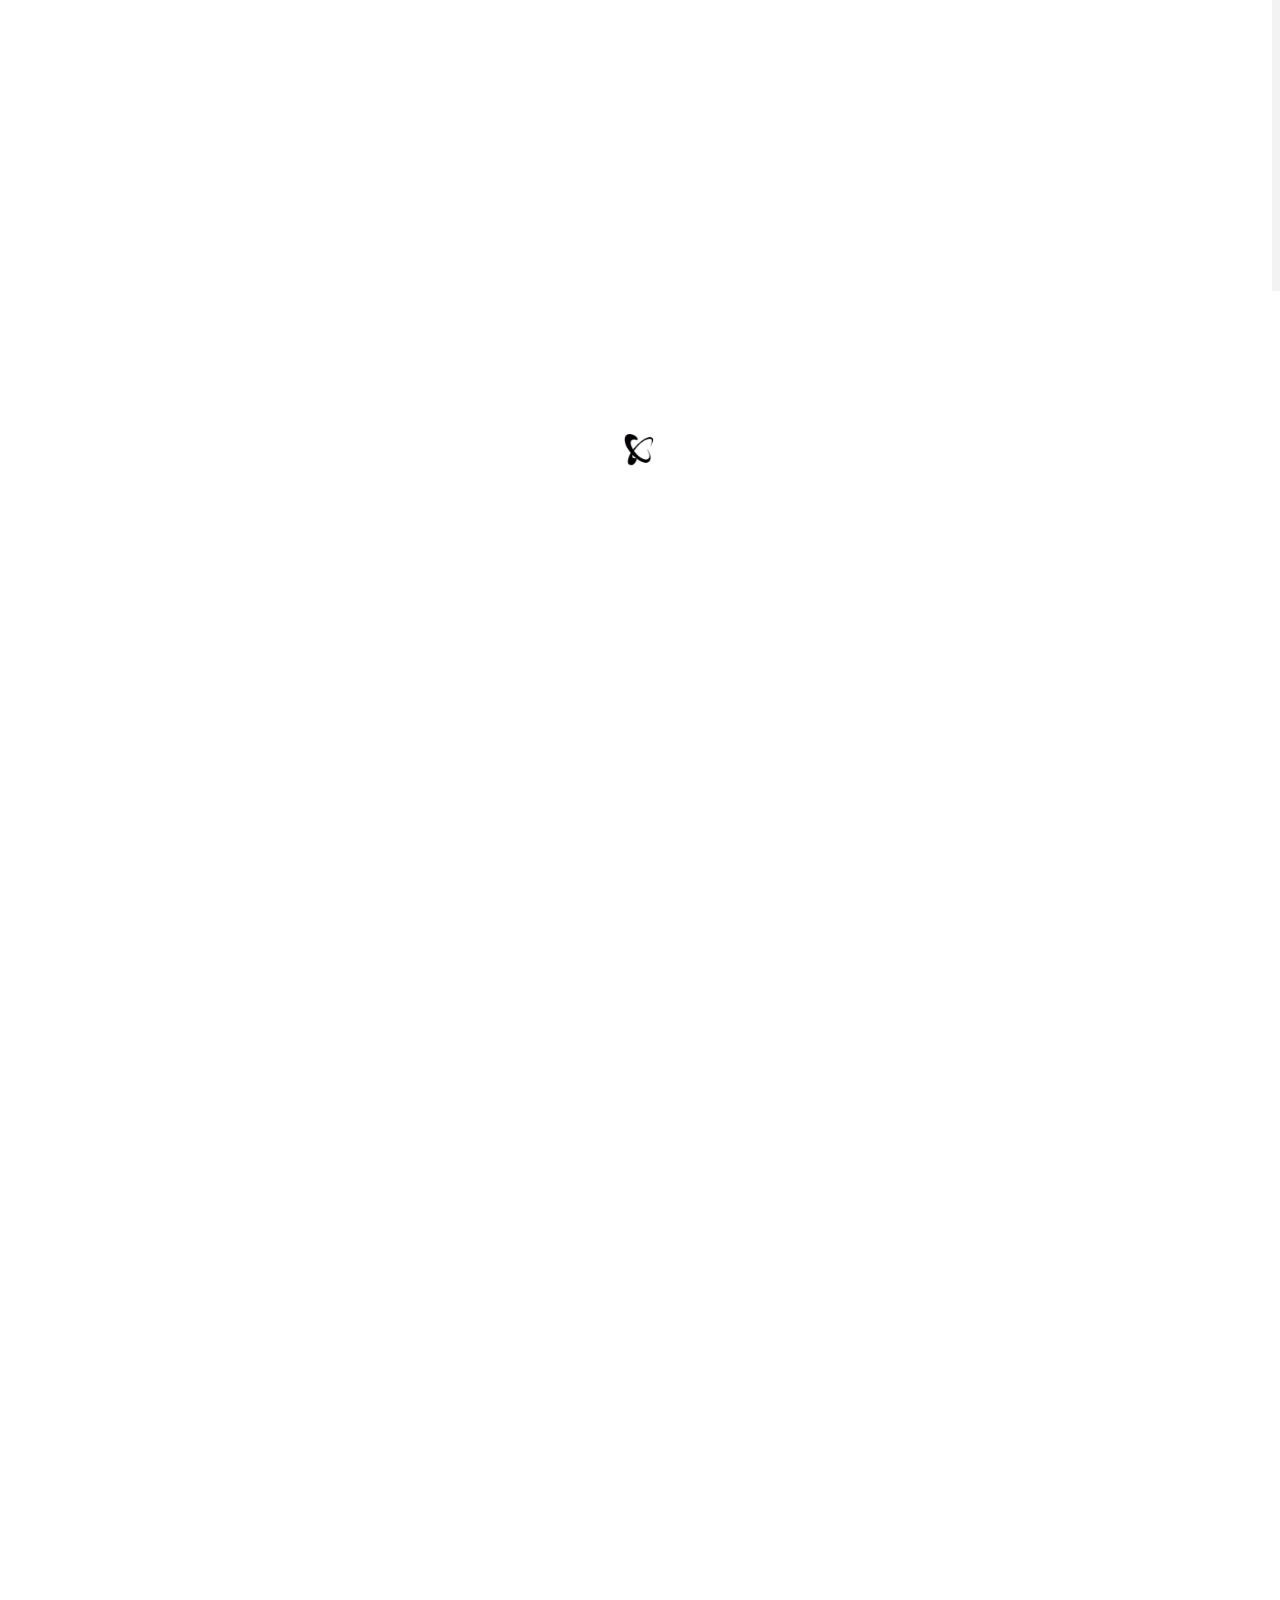
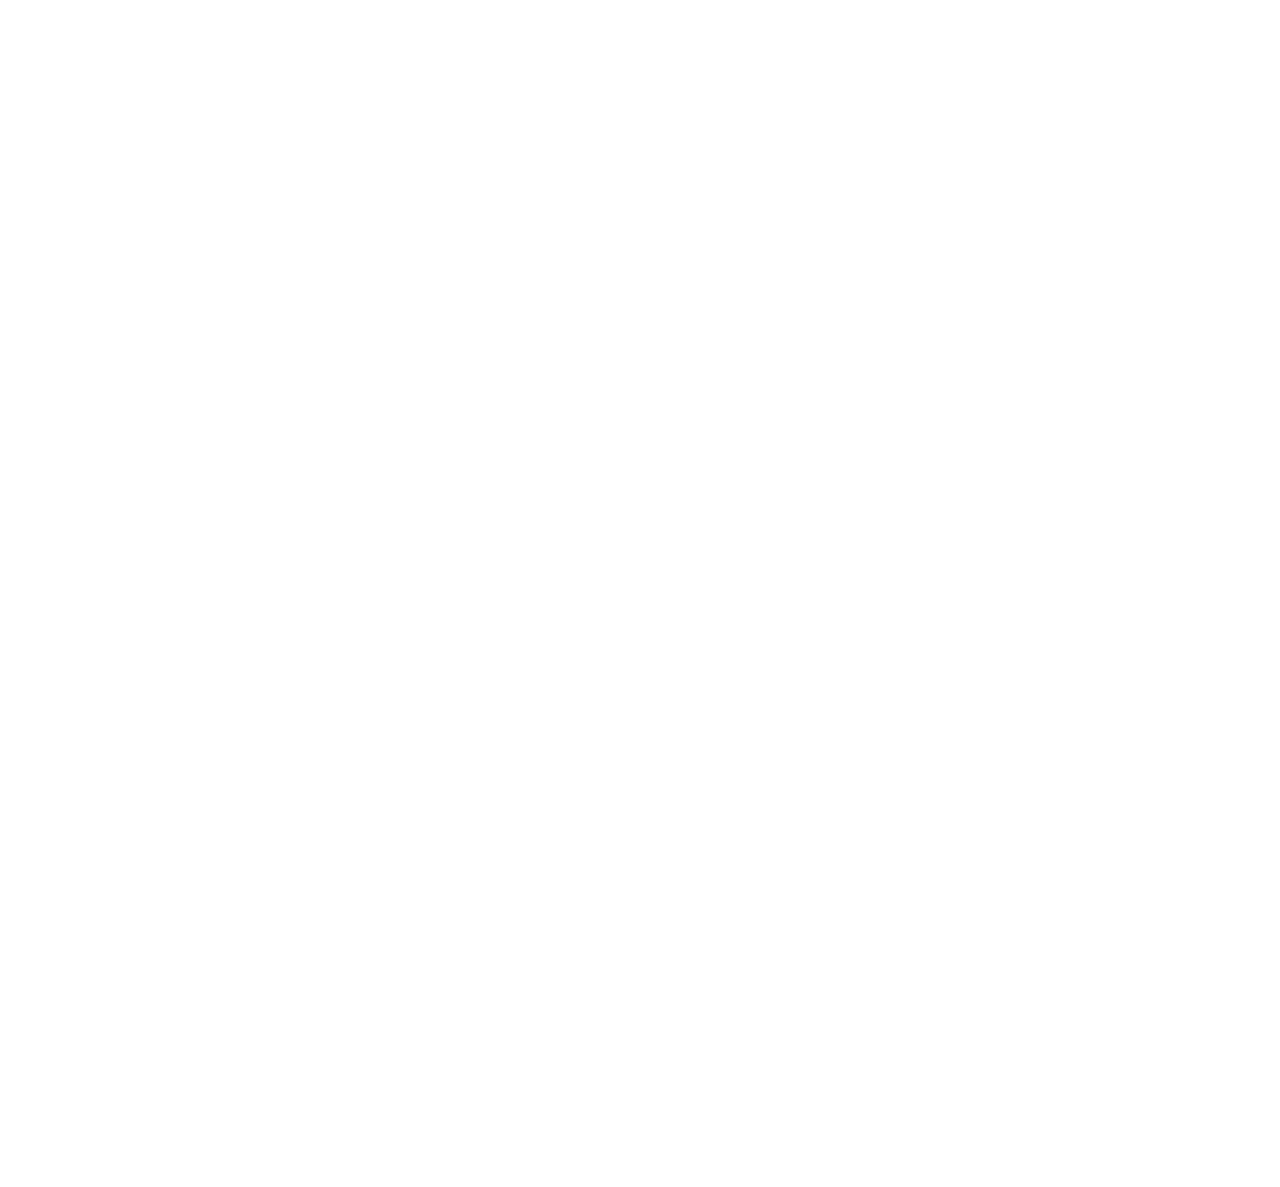
==== blog-post.html @ 5711b954 "first commit" ====
<!DOCTYPE html>
<html lang="en">
<head>
	
	<meta charset="utf-8">
	<title>White | responsive bootstrap3 html5 one page template</title>
    <meta name="viewport" content="width=device-width, initial-scale=1.0">
	<meta name="description" content="">
	<meta name="author" content="">
	
	<link rel="shortcut icon" href="images/favicon.ico">
    
	<!-- CSS -->
	<link href="css/bootstrap.min.css" rel="stylesheet" type="text/css" />
	<link href="css/flexslider.css" rel="stylesheet" type="text/css" />
	<link href="css/animate.css" rel="stylesheet" type="text/css" media="all" />
    <link href="css/owl.carousel.css" rel="stylesheet">
	<link href="css/style.css" rel="stylesheet" type="text/css" />
	<link href="css/colors/" rel="stylesheet" type="text/css" id="colors" />
    
	<!-- FONTS -->
	<link href='http://fonts.googleapis.com/css?family=Roboto:400,100,100italic,300,300italic,400italic,500italic,700,500,700italic,900,900italic' rel='stylesheet' type='text/css'>
	<link href="http://netdna.bootstrapcdn.com/font-awesome/4.0.3/css/font-awesome.css" rel="stylesheet">	
    
	<!-- SCRIPTS -->
	<!--[if IE]><script src="http://html5shiv.googlecode.com/svn/trunk/html5.js"></script><![endif]-->
    <!--[if IE]><html class="ie" lang="en"> <![endif]-->
	
	<script src="js/jquery.min.js" type="text/javascript"></script>
	<script src="js/bootstrap.min.js" type="text/javascript"></script>
	<script src="js/jquery.nicescroll.min.js" type="text/javascript"></script>
	<script src="js/superfish.min.js" type="text/javascript"></script>
	<script src="js/jquery.flexslider-min.js" type="text/javascript"></script>
	<script src="js/owl.carousel.js"></script>
	<script src="js/animate.js" type="text/javascript"></script>
	<script src="js/myscript.js" type="text/javascript"></script>
	
</head>
<body>

<!-- PRELOADER -->
<img id="preloader" src="images/preloader.gif" alt="" />
<!-- //PRELOADER -->
<div class="preloader_hide">

	<!-- PAGE -->
	<div id="page" class="single_page">
	
		<!-- HEADER -->
		<header>
			
			<!-- MENU BLOCK -->
			<div class="menu_block">
			
				<!-- CONTAINER -->
				<div class="container clearfix">
					
					<!-- LOGO -->
					<div class="logo pull-left">
						<a href="index.html" ><span class="b1">w</span><span class="b2">h</span><span class="b3">i</span><span class="b4">t</span><span class="b5">e</span></a>
					</div><!-- //LOGO -->
					
					<!-- SEARCH FORM -->
					<div id="search-form" class="pull-right">
						<form method="get" action="#">
							<input type="text" name="Search" value="Search" onFocus="if (this.value == 'Search') this.value = '';" onBlur="if (this.value == '') this.value = 'Search';" />
						</form>
					</div><!-- SEARCH FORM -->
					
					<!-- MENU -->
					<div class="pull-right">
						<nav class="navmenu center">
							<ul>
								<li class="first scroll_btn"><a href="index.html">Home</a></li>
								<li class="scroll_btn"><a href="index.html#about">About Us</a></li>
								<li class="scroll_btn"><a href="index.html#projects">Projects</a></li>
								<li class="scroll_btn"><a href="index.html#team">Team</a></li>
								<li class="scroll_btn"><a href="index.html#news">News</a></li>
								<li class="scroll_btn last"><a href="index.html#contacts">Contacts</a></li>
								<li class="sub-menu active">
									<a href="javascript:void(0);">Pages</a>
									<ul>
										<li><a href="blog.html">Blog</a></li>
										<li class="active"><a href="blog-post.html">Blog Post</a></li>
										<li><a href="portfolio-post.html">Portfolio Single Work</a></li>
									</ul>
								</li>
							</ul>
						</nav>
					</div><!-- //MENU -->
				</div><!-- //MENU BLOCK -->
			</div><!-- //CONTAINER -->
		</header><!-- //HEADER -->
		
		
		<!-- BREADCRUMBS -->
		<section class="breadcrumbs_block clearfix parallax">
			<div class="container center">
				<h2><b>The</b> Blog</h2>
				<p>Publication of the latest news, articles, and free apps.</p>
			</div>
		</section><!-- //BREADCRUMBS -->
		
		
		<!-- BLOG -->
		<section id="blog">
			
			<!-- CONTAINER -->
			<div class="container">
				
				<!-- ROW -->
				<div class="row">
				
					<!-- BLOG BLOCK -->
					<div class="blog_block col-lg-9 col-md-9 padbot50">
						
						<!-- SINGLE BLOG POST -->
						<div class="single_blog_post clearfix" data-animated="fadeInUp">
							<div class="single_blog_post_descr">
								<div class="single_blog_post_date">JANUARY 30 | 21:30</div>
								<div class="single_blog_post_title">Rihanna's Costume Designer Comes Into His Own with New Show</div>
								<ul class="single_blog_post_info">
									<li><a href="javascript:void(0);" >Admin</a></li>
									<li><a href="javascript:void(0);" >Creative</a></li>
									<li><a href="javascript:void(0);" >3 Comments</a></li>
								</ul>
							</div>
							<div class="single_blog_post_img"><img src="images/blog/1.jpg" alt="" /></div>
							
							<div class="single_blog_post_content">
								<p class="margbot50">On Tuesday, the daughters of Texas state senator Wendy Davis defended their mom against charges that she’s been smudging her biography to make it look like she was a more involved mom than she actually was. Davis, who is running for governor, has been under fire since a Dallas Morning News article accused her of “blurring” facts, like exactly when she got divorced and how long her family lived in a trailer park. That DMN article also seemingly took her to task for allowing her ex-husband to have parental custody of their daughter, quoting an anonymous source who said, Davis was “not going to let family or raising children or anything else get in her way.”</p>
								<p class="margbot30">I understand why Davis’ daughters felt they needed to defend their mom and her parenting. The onslaught on Davis’ parenting (and her politics) from the right, particularly in the wake of that DMN article, has been appalling: They’ve called her everything from “Abortion Barbie” to implying she’s a bad, gold digging mom. Her daughter, Dru, points out that her mom always shared joint custody, even though she was living in her father’s house.</p>
								<p class="margbot40">But she also discusses her mom’s involvement in other ways: Her mom was her Brownie troop leader. Her mom was her team’s field hockey mom when Dru was a senior in high school. “She went with me to every field hockey camp, tryout, program that I ever had,” Dru writes, adding, “my sister and I were always her first priority.”</p>
							</div>
							
						</div><!-- //SINGLE BLOG POST -->
						
						
						<!-- SINGLE BLOG POST TAG -->
						<div class="single_blog_post_tags margbot50" data-animated="fadeInUp">
							<ul>
								<li><a href="javascript:void(0);" >Fashion</a></li>
								<li><a href="javascript:void(0);" >Shop</a></li>
								<li><a href="javascript:void(0);" >Color</a></li>
							</ul>
						</div><!-- //SINGLE BLOG POST TAG -->
						
						<hr>
						
						<!-- COMMENTS -->
						<div id="comments" class="margbot30" data-animated="fadeInUp">
							<h3><b>Comments </b><span class="comments_count">(152)</span></h3>
							
							<ul>
							   <li class="clearfix" data-animated="fadeInUp">
									<div class="pull-left avatar">
										<a href="javascript:void(0);" ><img src="images/avatar1.jpg" alt="" /></a>
									</div>
									<div class="comment_right">
										<div class="comment_info clearfix">
											<div class="pull-left comment_author">Stanislav Kerimov</div>
											<div class="pull-left comment_inf_sep">|</div>
											<div class="pull-left comment_date">13 January 2014</div>
										</div>
										<p>Thank you so much for putting this together Jeremy. Most of these seem like common sense but it is amazing how many times I see new employees having the worst days of their life because managers/leaders don’t want to be “bothered” with the new guy.</p>
									</div>
								</li>
								<li class="clearfix" data-animated="fadeInUp">
									<div class="pull-left avatar">
										<a href="javascript:void(0);" ><img src="images/avatar2.jpg" alt="" /></a>
									</div>
									<div class="comment_right">
										<div class="comment_info clearfix">
											<div class="pull-left comment_author">Anna Balashova</div>
											<div class="pull-left comment_inf_sep">|</div>
											<div class="pull-left comment_date">10 January 2014</div>
										</div>
										<p>I would add under “keep the busy” to make sure that every team member is aware of the new team member starting, and even thought the first 1-2 days may be meet and greats, to have them up with access to everything they need to preform their tasks.</p>
									</div>
								</li>
							</ul>
						</div>
						<!-- //COMMENTS -->
						
						<hr class="margbot80">
						
						<!-- LEAVE A COMMENT -->
						<div class="leave_comment" data-animated="fadeInUp">
							<h3><b>Leave a</b> Comment</h3>
							
							<form id="comment_form" class="row" action="#" method="post">
								<div class="col-lg-4 col-md-4">
									<input type="text" name="name" value="Your Name *" onFocus="if (this.value == 'Your Name *') this.value = '';" onBlur="if (this.value == '') this.value = 'Your Name *';" />
									<input type="text" name="phone" value="E-mail *" onFocus="if (this.value == 'E-mail *') this.value = '';" onBlur="if (this.value == '') this.value = 'E-mail *';" />
									<input type="text" name="phone" value="Web site" onFocus="if (this.value == 'Web site') this.value = '';" onBlur="if (this.value == '') this.value = 'Web site';" />
									<div class="comment_note">All fields marked with an asterisk (*) are required</div>
								</div>
								<div class="col-lg-8 col-md-8">
									<textarea name="message" onFocus="if (this.value == 'Your message *') this.value = '';" onBlur="if (this.value == '') this.value = 'Your message *';">Your message *</textarea>
									<input class="contact_btn pull-right" type="submit" value="Send message" />
								</div>
							</form>
						</div><!-- //LEAVE A COMMENT -->
					</div><!-- //BLOG BLOCK -->
					
					
					<!-- SIDEBAR -->
					<div class="sidebar col-lg-3 col-md-3 padbot50">
						
						<!-- META WIDGET -->
						<div class="sidepanel widget_meta">
							<ul>
								<li><a href="javascript:void(0);" >Advertising</a></li>
								<li><a href="javascript:void(0);" >Fashion & Trends</a></li>
								<li><a href="javascript:void(0);" >Media Projects</a></li>
								<li><a href="javascript:void(0);" >Small Business</a></li>
								<li><a href="javascript:void(0);" >Creative</a></li>
							</ul>
						</div><!-- //META WIDGET -->
						
						
						<!-- POPULAR POSTS WIDGET -->
						<div class="sidepanel widget_popular_posts">
							<h3><b>Popular</b> Posts</h3>
							
							<div class="recent_posts_widget clearfix">
								<div class="post_item_img_widget">
									<img src="images/blog/1.jpg" alt="" />
								</div>
								<div class="post_item_content_widget">
									<a class="title" href="blog.html" >How the Denver Broncos Cheerleaders Get in Shape for the Super Bowl</a>
									<ul class="post_item_inf_widget">
										<li>JANUARY 30  |  21:30</li>
									</ul>
								</div>
							</div>
							<div class="recent_posts_widget clearfix">
								<div class="post_item_img_widget">
									<img src="images/blog/2.jpg" alt="" />
								</div>
								<div class="post_item_content_widget">
									<a class="title" href="blog.html" >Barneys Spring Campaign Stars 17 Transgender Models</a>
									<ul class="post_item_inf_widget">
										<li>JANUARY 25  |  9:30</li>
									</ul>
								</div>
							</div>
							<div class="recent_posts_widget clearfix">
								<div class="post_item_img_widget">
									<img src="images/blog/3.jpg" alt="" />
								</div>
								<div class="post_item_content_widget">
									<a class="title" href="blog.html" >Dominic Cooper: I'm Nothing Like the Real James Bond</a>
									<ul class="post_item_inf_widget">
										<li>JANUARY 21  |  13:30</li>
									</ul>
								</div>
							</div>
						</div><!-- //POPULAR POSTS WIDGET -->
						
						<hr>
						
						<!-- POPULAR TAGS WIDGET -->
						<div class="sidepanel widget_tags">
							<h3><b>Popular</b> Tags</h3>
							<ul>
								<li><a href="javascript:void(0);" >Fashion</a></li>
								<li><a href="javascript:void(0);" >Shop</a></li>
								<li><a href="javascript:void(0);" >Color</a></li>
								<li><a href="javascript:void(0);" >Creative Agency</a></li>
								<li><a href="javascript:void(0);" >Theme</a></li>
								<li><a href="javascript:void(0);" >Dress</a></li>
								<li><a href="javascript:void(0);" >Wordpress</a></li>
							</ul>
						</div><!-- POPULAR TAGS WIDGET -->
						
						<hr>
						
						<!-- TEXT WIDGET -->
						<div class="sidepanel widget_text">
							<h3><b>About</b> Blog</h3>
							<p>I must admit this particular defense set me on edge a little bit, for two reasons. The first is that she’s being held to a completely different standard than male politicians are held to.</p>
						</div><!-- //TEXT WIDGET -->
					</div><!-- //SIDEBAR -->
				</div><!-- //ROW -->
			</div><!-- //CONTAINER -->
		</section><!-- //BLOG -->
	</div><!-- //PAGE -->

	
	<!-- CONTACTS -->
	<section id="contacts">
	</section><!-- //CONTACTS -->
	
	<!-- FOOTER -->
	<footer>
			
		<!-- CONTAINER -->
		<div class="container">
			
			<!-- ROW -->
			<div class="row" data-appear-top-offset="-200" data-animated="fadeInUp">
				
				<div class="col-lg-4 col-md-4 col-sm-6 padbot30">
					<h4><b>Featured</b> posts</h4>
					<div class="recent_posts_small clearfix">
						<div class="post_item_img_small">
							<img src="images/blog/1.jpg" alt="" />
						</div>
						<div class="post_item_content_small">
							<a class="title" href="blog.html" >As we have developed a unique layout template</a>
							<ul class="post_item_inf_small">
								<li>10 January 2014</li>
							</ul>
						</div>
					</div>
					<div class="recent_posts_small clearfix">
						<div class="post_item_img_small">
							<img src="images/blog/2.jpg" alt="" />
						</div>
						<div class="post_item_content_small">
							<a class="title" href="blog.html" >How much is to develop a design for the game?</a>
							<ul class="post_item_inf_small">
								<li>14 January 2014</li>
							</ul>
						</div>
					</div>
					<div class="recent_posts_small clearfix">
						<div class="post_item_img_small">
							<img src="images/blog/3.jpg" alt="" />
						</div>
						<div class="post_item_content_small">
							<a class="title" href="blog.html" >How to pump designer</a>
							<ul class="post_item_inf_small">
								<li>21 December 2013</li>
							</ul>
						</div>
					</div>
				</div>
				
				<div class="col-lg-4 col-md-4 col-sm-6 padbot30 foot_about_block">
					<h4><b>About</b> us</h4>
					<p>We value people over profits, quality over quantity, and keeping it real. As such, we deliver an unmatched working relationship with our clients.</p>
					<p>Our team is intentionally small, eclectic, and skilled; with our in-house expertise, we provide sharp and</p>
					<ul class="social">
						<li><a href="javascript:void(0);" ><i class="fa fa-twitter"></i></a></li>
						<li><a href="javascript:void(0);" ><i class="fa fa-facebook"></i></a></li>
						<li><a href="javascript:void(0);" ><i class="fa fa-google-plus"></i></a></li>
						<li><a href="javascript:void(0);" ><i class="fa fa-pinterest-square"></i></a></li>
						<li><a href="javascript:void(0);" ><i class="map_show fa fa-map-marker"></i></a></li>
					</ul>
				</div>
				
				<div class="respond_clear"></div>
				
				<div class="col-lg-4 col-md-4 padbot30">
					<h4><b>Contacts</b> Us</h4>
					
					<!-- CONTACT FORM -->
					<div class="span9 contact_form">
						<div id="note"></div>
						<div id="fields">
							<form id="contact-form-face" class="clearfix" action="#">
								<input type="text" name="name" value="Name" onFocus="if (this.value == 'Name') this.value = '';" onBlur="if (this.value == '') this.value = 'Name';" />
								<textarea name="message" onFocus="if (this.value == 'Message') this.value = '';" onBlur="if (this.value == '') this.value = 'Message';">Message</textarea>
								<input class="contact_btn" type="submit" value="Send message" />
							</form>
						</div>
					</div><!-- //CONTACT FORM -->
				</div>
			</div><!-- //ROW -->
			<div class="row copyright">
				<div class="col-lg-12 text-center">
				
				 <p>Crafted with <i class="fa fa-heart"></i>, <a href="http://designscrazed.org/" >Designscrazed</a></p>
				</div>
			
			</div><!-- //ROW -->
		</div><!-- //CONTAINER -->
	</footer><!-- //FOOTER -->
	
	
	<!-- MAP -->
	<div id="map">
		<a class="map_hide" href="javascript:void(0);"><i class="fa fa-angle-right"></i><i class="fa fa-angle-left"></i></a>
		<iframe src="http://maps.google.com/maps?f=q&amp;give%20a%20hand=s_q&amp;hl=en&amp;geocode=&amp;q=london&amp;sll=37.0625,-95.677068&amp;sspn=42.631141,90.263672&amp;ie=UTF8&amp;hq=&amp;hnear=London,+United+Kingdom&amp;ll=51.500141,-0.126257&amp;spn=0.026448,0.039396&amp;z=14&amp;output=embed" ></iframe>
	</div><!-- //MAP -->

</div>
</body>
</html>
---- css/style.css ----
/*-----------------------------------------------------------------------------------*/
/*	GENERAL STYLING
/*-----------------------------------------------------------------------------------*/
::selection {background: #000; color:#fff;}
::-moz-selection {background: #000; color:#fff;}

footer ::selection {background: #fff; color:#000;}
footer ::-moz-selection {background: #fff; color:#000;}

.breadcrumbs_block ::selection {background: #fff; color:#000;}
.breadcrumbs_block ::-moz-selection {background: #fff; color:#000;}

.cleancode_block ::selection {background: #fff; color:#000;}
.cleancode_block ::-moz-selection {background: #fff; color:#000;}



body {
	overflow-x:hidden;
	position:relative;
	margin: 0;
	padding:0;
	font-family: 'Roboto', sans-serif;
	font-weight:300;
	font-size: 13px;
	line-height: 20px;
	color: #666;
	background-color:#fff;
}
#page {overflow-x:hidden; position:relative; z-index:5;}

.preloader_hide {opacity:0;}
#preloader {position:fixed; left:50%; top:50%; width:32px; height:32px; margin:-16px 0 0 -16px; display:block;}

section {background-color:#fff;}

.container {padding-left:0; padding-right:0;}

.parallax {
	background-position:0 0;
	width:100%;
	background-attachment:fixed !important;
}

a, input, select, textarea {
	vertical-align:top;
	outline:none !important;
	-webkit-appearance: none;
	-webkit-border-radius: 0;
}

select:-moz-focusring {
    color: transparent;
	outline:none !important;
    text-shadow: 0 0 0 #000 !important;
	border:0 !important;
}

textarea {resize: none;}

img {
	outline:0;
	vertical-align:top;
	border:0;
	max-width:100.1%;
	height:auto;
}

a {color:#999; transition: all 0.3s ease-in-out; -webkit-transition: all 0.3s ease-in-out;}
a:hover, a:focus {text-decoration:none; color:#333;}




.margbot0 {margin-bottom:0;}
.margbot5 {margin-bottom:5px !important;}
.margbot10 {margin-bottom:10px;}
.margbot20 {margin-bottom:20px;}
.margbot25 {margin-bottom:25px;}
.margbot30 {margin-bottom:30px !important;}
.margbot40 {margin-bottom:40px;}
.margbot50 {margin-bottom:50px;}
.margbot60 {margin-bottom:60px;}
.margbot70 {margin-bottom:70px;}
.margbot80 {margin-bottom:80px;}

.pad0 {padding:0 !important;}
.padbot0 {padding-bottom:0 !important;}
.padbot10 {padding-bottom:10px !important;}
.padbot20 {padding-bottom:20px !important;}
.padbot30 {padding-bottom:30px !important;}
.padbot40 {padding-bottom:40px !important;}
.padbot50 {padding-bottom:50px !important;}
.padbot60 {padding-bottom:60px !important;}
.padbot70 {padding-bottom:70px !important;}
.padbot80 {padding-bottom:80px !important;}
.padtop0 {padding-top:0 !important;}

.overlay {
	position:absolute;
	z-index:1;
	left:0;
	top:0;
	width:100%;
	height:100%;
	background-color: rgba(48,166,124,0.5);
}
.relative_block {position:relative; z-index:5;}








/*-----------------------------------------------------------------------------------*/
/*	TYPOGRAPHY
/*-----------------------------------------------------------------------------------*/
hr {border-color:#ededed;}

ul, ol {padding:0; margin:0;}
li {padding:0; margin:0; list-style:none;}

p {margin:0 0 20px;}


h1, h2, h3, h4, h5, h6 {
	margin-top:0;
	font-family: 'Roboto', sans-serif;
	text-transform:none;
	font-weight:300;
	color:#333;
}
h1 {margin:0 0 26px; line-height:46px; font-size:46px;}
h2 {margin:0 0 26px; line-height:40px; font-size:40px;}
h2 b {font-weight:500;}
h3 {margin:0 0 21px; line-height:25px; font-size:22px;}
h3 b {font-weight:900;}
h4 {margin:0 0 34px; line-height:25px; font-size:20px;}
h4 b {font-weight:500;}
h5 {margin:0 0 15px; line-height:20px; font-size:15px;}
h6 {margin:0 0 15px; line-height:20px; font-size:12px;}

.center {text-align:center;}
.right {text-align:right;}

.color_text {color:#30a67c;}
.color_dark {color:#505050;}
.color_light {color:#979797;}
.color_white {color:#fff;}
.color_red {color:#c10707;}
.color_yellow {color:#fec400;}

.color_bg {background:#30a67c;}

/* __________ blockquote __________ */
blockquote {position:relative; margin: 0 0 13px; padding:0 0 0 47px; border:0; font-style:italic; font-size:16px; color:#979797;}
blockquote:before {content:'“'; position:absolute; left:15px; top:13px; font-style:italic; font-size:70px; color:#979797;}






/*-----------------------------------------------------------------------------------*/
/*	SHORTCODES
/*-----------------------------------------------------------------------------------*/
/* __________ Buttons __________ */
.btn {
	margin: 0;
	padding: 24px 27px 22px;
	border:2px solid #ccc;
	border-radius: 0;
	box-shadow: none;
	text-transform:uppercase;
	font-weight: 900;
	line-height: 20px;
	font-size: 13px;
	color:#999;
	text-shadow: none;
	background-image: none !important;
	transition: all 0.3s ease-in-out;
	-webkit-transition: all 0.3s ease-in-out;
}
.btn:focus, .btn:hover {color:#333; border-color:#333;}

.btn-active {background-color:#1c1c1c; color:#fff; border-color:#1c1c1c;}
.btn-active:hover {color:#fff;}


.btn-lg {padding:19px 30px; font-size:18px;}
.btn-sm {padding: 6px 20px 5px; font-size:13px;}
.btn-xs {padding: 2px 15px 3px; font-size:11px;}


.btn_shortcodes .btn {margin:0 7px 10px 0;}
.btn_shortcodes .btn:last-child {margin-right:0;}


.ie .btn, .ie .btn-default {filter:none !important;}






/* __________ breadcrumb __________ */
.breadcrumbs_block {
	padding:81px 0;
	background-image:url(../images/clean_code_bg.jpg);
	background-repeat:no-repeat;
	background-size:cover;
}
.breadcrumbs_block h2 {
	margin-bottom:15px;
	line-height:80px;
	font-size:80px;
	color:#fff;
}
.breadcrumbs_block p {
	margin:0;
	line-height:34px;
	font-size:26px;
	color:#999;
}










/*-----------------------------------------------------------------------------------*/
/*	HEADER
/*-----------------------------------------------------------------------------------*/
header {
	position:relative;
	height:80px;
	background-color:#fff;
}


/* __________ Logo __________ */
.logo {float:left;}
.logo a {
	text-transform:uppercase;
	line-height:80px;
	font-size:26px;
	color:#333;
}
.logo a span {
	display:inline-block;
	padding-right:18px;
}
.logo a span.b1 {font-weight:900;}
.logo a span.b2 {font-weight:700;}
.logo a span.b3 {font-weight:400;}
.logo a span.b4 {font-weight:300;}
.logo a span.b5 {font-weight:100;}




/* __________ Menu __________ */
.menu_block {
	position:fixed;
	z-index:9999;
	left:0;
	top:0;
	right:0;
	height:80px;
	width:100%;
	background-color:#fff;
	box-shadow:0 2px 3px rgba(0,0,0,0.1);
}

.navmenu ul li {
	position:relative;
	display:inline-block;
}
.navmenu ul li a {
	display:block;
	margin:0 0 0 -3px;
	padding:30px 20px;
	text-transform:uppercase;
	font-weight:900;
	line-height:20px;
	font-size:13px;
	color:#666;
	transition: all 0.3s ease-in-out; 
	-webkit-transition: all 0.3s ease-in-out;
}
.navmenu li:hover a,
.navmenu li.active a {
	color:#333;
}

/* Sub menu */
.sub-menu ul {
	display: none;
	position: absolute;
	z-index: 9990;
	width: 180px;
	left: 50%;
	top: 100%;
	padding: 0;
	margin: 0 0 0 -90px;
}
.sub-menu.last ul {right:0; left:auto;}
.sub-menu ul:before {
	content:'';
	position:absolute;
	left:50%;
	top:-6px;
	margin-left:-5px;
	width: 0;
    height: 0;
    border-left: 6px solid transparent;
    border-right: 7px solid transparent;
    border-bottom: 6px solid #1c1c1c;
}

.sub-menu ul li  {
	margin:0;
	padding:0;
	width:100%;
	border-top: 0;
}
.sub-menu ul li a {
	position:relative;
	margin:0;
	padding: 15px 5px 14px 21px;
	font-weight:400;
	text-align:left;
	font-size:12px;
	color:#999 !important;
	background:#1c1c1c;
	border-bottom:1px solid #282828;
}
.sub-menu ul li:last-child a {border-bottom:0;}

.sub-menu ul li.active a, .sub-menu ul li a:hover {color:#fff !important; background:#161616;}







/*-----------------------------------------------------------------------------------*/
/*	SEARCH FORM TOP
/*-----------------------------------------------------------------------------------*/
#search-form form {
	position:relative;
	height:40px;
	margin:20px 0 20px 19px;
	padding-left:49px;
	border-left:1px solid #ccc;
	font-family: FontAwesome;
}
#search-form form:before {
	content: "\f002";
	position:absolute;
	left:29px;
	top:-2px;
	height:40px;
	line-height:40px;
	font-size:15px;
	color:#cccc;
}

#search-form input {
	width:42px;
	margin:0;
	padding:11px 0;
	text-transform:none;
	font-family: 'Roboto', sans-serif;
	font-weight:300;
	line-height:20px;
	font-size: 13px;
	color: #999;	
	background: none;
	border: 0;
	box-shadow: none;	 
	transition: all 0.3s ease-in-out; 
	-webkit-transition: all 0.3s ease-in-out;
}
#search-form input:focus {
	width:140px;
	padding: 11px 20px 11px 0;
}









/*-----------------------------------------------------------------------------------*/
/*	HOME
/*-----------------------------------------------------------------------------------*/
#home {position:relative;}






/*-----------------------------------------------------------------------------------*/
/*	ABOUT
/*-----------------------------------------------------------------------------------*/
#about {padding-top:70px;}

/* __________ Services __________ */
.services_block {padding:7px 0 0;}

.services_item {
	display:block;
	cursor:default;
}

.services_item p {
	position:relative;
	margin-bottom:15px;
	padding-bottom:19px;
	text-transform:none;
	font-weight:300;
	font-size:20px;
	color:#333;
}
.services_item p b {font-weight:400;}
.services_item p:before {
	content:'';
	position:absolute;
	left:0;
	bottom:0;
	width:30px;
	height:2px;
	background-color:#ccc;
}

.services_item span {
	display:block;
	padding-bottom:9px;
	font-weight:300;
	font-size:14px;
	color:#666;
}




/* __________ Clean Code __________ */
.cleancode_block {
	padding:96px 0 78px;
	background-image:url(../images/clean_code_bg.jpg);
	background-size:cover;
	background-position:0 0;
	background-attachment:fixed !important;
}

.cleancode_block .tab-content {
	overflow:hidden;
	padding: 0;
	margin:0 0 80px;
}
.cleancode_block p.title {
	margin:0 0 17px;
	font-weight:100;
	line-height:80px;
	font-size:80px;
	color:#fff;
}
.cleancode_block p.title b {font-weight:500;}

.cleancode_block span {
	font-weight:300;
	line-height:34px;
	font-size:26px;
	color:#999;
}
.cleancode_block .tab-pane {
	display:block;
	height:0;
	transform:translateY(-50%);
	-o-transform:translateY(-50%);
	-ms-transform:translateY(-50%);
	-webkit-transform:translateY(-50%);
	transition: all 0.5s ease-in-out; 
	-webkit-transition: all 0.5s ease-in-out;
}
.cleancode_block .tab-pane.active {
	height:auto;
	transform:translateY(0);
	-o-transform:translateY(0);
	-ms-transform:translateY(0);
	-webkit-transform:translateY(0);
}

.ie .cleancode_block .tab-pane {display:none;}
.ie .cleancode_block .tab-pane.active {display:block;}


.cleancode_block .nav-tabs {
	margin:0 -15px;
	border:0;
}
.cleancode_block .nav-tabs li {
	margin:0;
	padding:0 15px;
}
.cleancode_block .nav-tabs li a {
	width:170px;
	height:170px;
	margin:0;
	padding:54px 0 0;
	text-align:center;
	border:0 !important;
	border-radius:0;
	transition: background-color 0.3s ease-in-out;
	-webkit-transition: background-color 0.3s ease-in-out;
}
.cleancode_block .nav-tabs li a i {
	display:block;
	width:60px;
	height:60px;
	margin:0 auto;
	background-repeat:no-repeat;
	background-position:0 -60px;
	background-size:100% auto;
	-webkit-background-size:100% auto;
	transition: transform 0.2s ease-in-out; 
	-webkit-transition: -webkit-transform 0.2s ease-in-out;
}
.cleancode_block .nav-tabs li a.i1 i {background-image:url(../images/i1.png);}
.cleancode_block .nav-tabs li a.i2 i {background-image:url(../images/i2.png);}
.cleancode_block .nav-tabs li a.i3 i {background-image:url(../images/i3.png);}
.cleancode_block .nav-tabs li a.i4 i {background-image:url(../images/i4.png);}
.cleancode_block .nav-tabs li a.i5 i {background-image:url(../images/i5.png);}
.cleancode_block .nav-tabs li a.i6 i {background-image:url(../images/i6.png);}

.nav-tabs li a:hover,
.nav-tabs li a:focus {
	background-color:transparent;
}
.nav-tabs li.active a,
.nav-tabs li.active a:hover,
.nav-tabs li.active a:focus {
	background-color:#fff;
}

.nav-tabs li a:hover i {
	background-position:0 -120px;
	transform:translateY(-10px);
	-o-transform:translateY(-10px);
	-ms-transform:translateY(-10px);
	-webkit-transform:translateY(-10px);
}
.nav-tabs li.active a i {
	background-position:0 0;
	transform:translateY(-16px);
	-o-transform:translateY(-16px);
	-ms-transform:translateY(-16px);
	-webkit-transform:translateY(-16px);
}

.cleancode_block .nav-tabs li a span {
	display:block;
	font-family: 'Roboto', sans-serif;
	font-weight:400;
	line-height:20px;
	font-size:20px;
	color:#333;
	opacity:0;
	transform:translateY(-30px);
	-o-transform:translateY(-30px);
	-ms-transform:translateY(-30px);
	-webkit-transform:translateY(-30px);
	transition: all 0.5s ease-in-out; 
	-webkit-transition: all 0.5s ease-in-out;
}
.nav-tabs li.active a span {
	opacity:1;
	transform:translateY(-6px);
	-o-transform:translateY(-6px);
	-ms-transform:translateY(-6px);
	-webkit-transform:translateY(-6px);
}


/* __________ Multi Purpose __________ */
.purpose_block {padding:72px 0 0;}

.purpose_block p {
	margin-bottom:26px;
	font-weight:300;
	line-height:26px;
	font-size:17px;
	color:#666;
}
.purpose_block .btn {margin-top:30px; margin-right:16px;}
.purpose_block .btn-active {overflow:hidden;}
.purpose_block .btn-active span:before {
	content: attr(data-hover);
	position: absolute;
	top: 100%;
	left:0;
	width:100%;
	text-transform:uppercase;
	text-align:center;
	font-weight: 900;
	line-height:20px;
	font-size:13px;
	color:#1C1C1C;
	transition: all 0.3s ease-in-out; 
	-webkit-transition: all 0.3s ease-in-out;
}
.purpose_block .btn-active:hover span:before {color:#fff;}
.purpose_block .btn-active span {
	position: relative;
	display: inline-block;
	transition: all 0.3s ease-in-out; 
	-webkit-transition: all 0.3s ease-in-out;
}
.purpose_block .btn-active:hover span,
.purpose_block .btn-active:focus span {
	color:#1c1c1c;
	-webkit-transform: translateY(-100%);
	-moz-transform: translateY(-100%);
	transform: translateY(-100%);
}

.purpose_block .ipad_img1 {margin-top:-116px;}






/*-----------------------------------------------------------------------------------*/
/*	FEATURED WORKS
/*-----------------------------------------------------------------------------------*/
#projects {padding-top:47px;}

.work_item {
	position:relative;
	transition: all 0.3s ease-in-out; 
	-webkit-transition: all 0.3s ease-in-out;
}
.owl-item:hover .work_item {
	transform:scale(0.95);
	-o-transform:scale(0.95);
	-ms-transform:scale(0.95);
	-webkit-transform:scale(0.95);
}

.work_item .work_description {
	position:absolute;
	z-index:20;
	left:0;
	top:0;
	width:100%;
	height:100%;
	text-align:center;
	opacity:0;
	background-color:rgba(0,0,0,0.8);
	transition: all 0.3s ease-in-out; 
	-webkit-transition: all 0.3s ease-in-out;
}
.work_item:hover .work_description {opacity:1;}
.work_item .work_description .work_descr_cont {
	position:absolute;
	left:0;
	top:50%;
	width:100%;
	opacity:0;
	transform:translateY(-100%);
	-o-transform:translateY(-100%);
	-ms-transform:translateY(-100%);
	-webkit-transform:translateY(-100%);
	transition: all 0.3s ease-in-out; 
	-webkit-transition: all 0.3s ease-in-out;
}
.work_item:hover .work_description .work_descr_cont {
	opacity:1;
	transform:translateY(-50%);
	-o-transform:translateY(-50%);
	-ms-transform:translateY(-50%);
	-webkit-transform:translateY(-50%);
}
.work_item .work_description a {
	display:block;
	margin:0 0 6px;
	font-weight:300;
	line-height:24px;
	font-size:24px;
	color:#fff;
}
.work_item .work_description span {
	color:#666;
}

.work_item a.zoom {
	position:absolute;
	z-index:30;
	left:50%;
	bottom:0;
	width:60px;
	height:36px;
	margin-left:-30px;
	opacity:0;
	background-image:url(../images/zoom.png);
	background-repeat:no-repeat;
	background-position:0 0;
	background-size:100% auto;
	-webkit-background-size:100% auto;
	transition: bottom 0.3s ease-in-out, opacity 0.3s ease-in-out; 
	-webkit-transition: bottom 0.3s ease-in-out, opacity 0.3s ease-in-out;
}
.work_item:hover a.zoom {
	bottom:56px;
	opacity:1;
}
.work_item a.zoom:hover {background-image:url(../images/zoom_h.png);}



/* __________ WORKS DETAILS __________ */
#project_prev,
#project_close,
#project_next {
	position:relative;
	z-index:1;
	display: inline-block;
	width:50px;
	height:50px;
	margin:0 -2px 0 -3px;
	border:2px solid #ccc;
	font-family: FontAwesome;
	transition: all 0.2s ease-in-out; 
	-webkit-transition: all 0.2s ease-in-out;
}
#project_prev:hover, #project_close:hover, #project_next:hover {z-index:2; border-color:#333;}
#project_prev i,
#project_close i,
#project_next i {
	line-height:46px;
	font-size:26px;
	color:#ccc;
	transition: all 0.2s ease-in-out; 
	-webkit-transition: all 0.2s ease-in-out;
}
#project_close i {margin:0 -2px;}
#project_prev:hover i, #project_close:hover i, #project_next:hover i {color:#333;}

#project_prev.first, #project_next.last {cursor:default;}
#project_prev.first:hover, #project_next.last:hover {border-color:#ccc;}
#project_prev.first:hover i, #project_next.last:hover i {color:#ccc;}


ul.project_info li {
	margin-bottom:3px;
	font-style:italic;
	color:#505050;
}
ul.project_info li span {color:#979797;}
ul.project_info li span {color:#979797;}

.project_shared {padding:15px 0;}
.project_shared a {
	display:inline-block;
	width:36px;
	height:36px;
	margin-right:5px;
	border:1px solid #ccc;
	text-align:center;
	line-height:34px;
	font-size:20px;
	color:#ccc;
}
.project_shared a:hover {border-color:#333; color:#333;}



/* __________ Our Clients __________ */
.our_clients {padding:71px 0 78px;}

.our_clients .client_img {
	opacity:0.5;
	transition: all 0.3s ease-in-out; 
	-webkit-transition: all 0.3s ease-in-out;
}
.our_clients .client_img:hover {opacity:1;}









/*-----------------------------------------------------------------------------------*/
/*	OUR TEAM
/*-----------------------------------------------------------------------------------*/
#team {
	padding:75px 0 100px;
	background-image:url(../images/team_bg.jpg);
	background-size:cover;
	background-attachment:fixed !important;
}

.crewman_item {
	position:relative;
	margin:0 15px;
}
.crewman_item .crewman_descr {
	position:absolute;
	z-index:20;
	left:0;
	top:0;
	width:100%;
	height:100%;
	text-align:center;
	opacity:0;
	background-color:rgba(0,0,0,0.8);
	transition: all 0.5s ease-in-out; 
	-webkit-transition: all 0.5s ease-in-out;
}
.crewman_item:hover .crewman_descr {opacity:1;}
.crewman_item .crewman_descr .crewman_descr_cont {
	position:absolute;
	left:0;
	top:50%;
	width:100%;
	opacity:0;
	transform:translateY(-100%);
	-o-transform:translateY(-100%);
	-ms-transform:translateY(-100%);
	-webkit-transform:translateY(-100%);
	transition: all 0.5s ease-in-out; 
	-webkit-transition: all 0.5s ease-in-out;
}
.crewman_item:hover .crewman_descr .crewman_descr_cont {
	opacity:1;
	transform:translateY(-50%);
	-o-transform:translateY(-50%);
	-ms-transform:translateY(-50%);
	-webkit-transform:translateY(-50%);
}
.crewman_item .crewman_descr p {
	margin:0 0 6px;
	font-weight:300;
	line-height:24px;
	font-size:24px;
	color:#fff;
}
.crewman_item .crewman_descr span {
	color:#666;
}

.crewman_item .crewman_social {
	position:absolute;
	z-index:30;
	left:0;
	bottom:0;
	width:100%;
	opacity:0;
	text-align:center;
	transition: bottom 0.5s ease-in-out, opacity 0.5s ease-in-out; 
	-webkit-transition: bottom 0.5s ease-in-out, opacity 0.5s ease-in-out;
}
.crewman_item .crewman_social a {
	display:inline-block;
	width:60px;
	height:60px;
	margin:0 7px 0 10px;
	border:2px solid #333;
	border-radius:50%;
	line-height:58px;
	font-size:26px;
	color:#333;
}
.crewman_item:hover .crewman_social {
	bottom:56px;
	opacity:1;
}
.crewman_item .crewman_social a:hover {
	color:#fff;
	border-color:#fff;
}







/*-----------------------------------------------------------------------------------*/
/*	TESTIMONIALS
/*-----------------------------------------------------------------------------------*/
#news {padding:75px 0 50px;}

.testimonials{margin-bottom:77px;}
.testim_content {
	font-weight:300;
	line-height:38px;
	font-size:26px;
	color:#333;
}
.testim_author {
	padding-top:46px;
	font-weight:300;
	font-size:16px;
	color:#666;
}
.testim_author b {
	font-weight:500;
	color:#333;
}






/*-----------------------------------------------------------------------------------*/
/*	RECENT POSTS
/*-----------------------------------------------------------------------------------*/
.post_item_img {position:relative;}
.post_item_img:before {
	content:'';
	position:absolute;
	z-index:25;
	left:0;
	top:0;
	width:100%;
	height:100%;
	transition: all 0.3s ease-in-out; 
	-webkit-transition: all 0.3s ease-in-out;
}
.post_item:hover .post_item_img:before {background-color:rgba(0,0,0,0.8);}
.post_item_content {padding:23px 0 0;}
.post_item_content a.title {
	font-weight:300;
	line-height:34px;
	font-size:24px;
	color:#333;
}
.post_item_inf {padding-top:2px;}
.post_item_inf li {
	display:inline-block;
	padding-right:12px;
	color:#ccc;
}
.post_item_inf a {
	padding-right:12px;
	font-weight:300;
	font-size:14px;
}
.post_item_img a.link {
	position:absolute;
	z-index:30;
	left:50%;
	bottom:30%;
	width:60px;
	height:36px;
	margin:0 0 -18px -30px;
	opacity:0;
	background-image:url(../images/zoom.png);
	background-repeat:no-repeat;
	background-position:0 0;
	background-size:100% auto;
	-webkit-background-size:100% auto;
	transition: bottom 0.3s ease-in-out, opacity 0.3s ease-in-out; 
	-webkit-transition: bottom 0.3s ease-in-out, opacity 0.3s ease-in-out;
}
.post_item:hover .post_item_img a.link {
	bottom:50%;
	opacity:1;
}
.post_item_img a.link:hover {background-image:url(../images/zoom_h.png);}


/* __________ Recent Posts Small __________ */
.recent_posts_small {margin-bottom:15px;}
.post_item_img_small {
	overflow:hidden;
	float:left;
	width:70px;
	height:50px;
	margin:2px 15px 13px 0;
}
.post_item_img_small img {
	width:auto;
	max-width:none;
	height:100%;
	transition: opacity 0.3s ease-in-out; 
	-webkit-transition: opacity 0.3s ease-in-out;
}
.recent_posts_small:hover .post_item_img_small img {opacity:0.5;}
.post_item_content_small a.title {
	display:block;
	line-height:17px;
	font-size:14px;
	color:#ccc;
}
.post_item_content_small a.title:hover {color:#666;}
.post_item_inf_small li {
	display:inline-block;
	padding-top:4px;
	padding-right:10px;
	line-height:17px;
	font-size:11px;
	color:#666;
}



/* __________ Recent Posts Sidebar __________ */
.recent_posts_widget {margin-bottom:25px;}
.post_item_img_widget {
	overflow:hidden;
	width:270px;
	height:180px;
	margin-bottom:16px;
	background-color:#000;
}
.post_item_img_widget img {
	width:auto;
	max-width:none;
	height:100%;
	transition: opacity 0.3s ease-in-out; 
	-webkit-transition: opacity 0.3s ease-in-out;
}
.recent_posts_widget:hover .post_item_img_widget img {opacity:0.5;}

.post_item_content_widget a.title {
	display:block;
	line-height:21px;
	font-size:18px;
	color:#333;
}
.post_item_content_widgeta.title:hover {color:#666;}
.post_item_inf_widget li {
	display:inline-block;
	padding-top:12px;
	padding-right:10px;
	line-height:17px;
	font-size:11px;
	color:#999;
}









/*-----------------------------------------------------------------------------------*/
/*	FOOTER
/*-----------------------------------------------------------------------------------*/
#contacts {
	position: relative;
	z-index:0;
	padding:0;
	background:transparent;
}

footer {
	overflow:hidden;
	position:fixed;
	z-index:1;
	bottom:0;
	left:50%;
	opacity:0;
	width:100%;
	padding:60px 0 10px;
	color:#999;
	background-color:#1c1c1c;
	transform: translateX(-50%);
	-ms-transform: translateX(-50%);
	-webkit-transform: translateX(-50%);
}
footer h4 {color:#fff;}



/* __________ Footer About Block __________ */
.foot_about_block p {
	margin-bottom:24px;
	padding-right:71px;
	line-height:24px;
	font-size:12px;
}






/*-----------------------------------------------------------------------------------*/
/*	MAP
/*-----------------------------------------------------------------------------------*/
#map {
	position:fixed;
	z-index:3;
	bottom:-100%;
	left:0;
	right:0;
	height:401px;
	transition: all 0.3s ease-in-out; 
	-webkit-transition: all 0.3s ease-in-out;
}
#map iframe {width:100%; height:399px;}
#map.showed {bottom:0;}



.map_hide {
	position:absolute;
	left:50%;
	z-index:20;
	display: block;
	width:50px;
	height:50px;
	margin-left:525px;
	background-color:#333;
	font-family: FontAwesome;
	text-align:center;
}
.map_hide:hover {background-color:#fff;}
.map_hide i {
	line-height:46px;
	font-size:26px;
	color:#fff;
	transition: all 0.3s ease-in-out; 
	-webkit-transition: all 0.3s ease-in-out;
}
.map_hide i {margin:0 -2px;}
.map_hide:hover i {color:#333;}






/*-----------------------------------------------------------------------------------*/
/*	SOCIAL BUTTONS
/*-----------------------------------------------------------------------------------*/
.social li {
	display:inline-block;
	margin:0 7px 10px 0;
}
.social li a {
	display:block;
	width:50px;
	height:50px;
	border:1px solid #242424;
	text-align:center;
	line-height:46px;
	font-size:23px;
	color:#333;
}
.social li a:hover {
	color:#ccc;
	border-color:#ccc;
}








/*-----------------------------------------------------------------------------------*/
/*	CONTACT FORM
/*-----------------------------------------------------------------------------------*/
/* __________ Contact Form __________ */
textarea,
input[type="text"] {
	width:100%;
	margin:0 0 10px;
	padding: 10px 8px;
	text-transform:none;
	font-family: 'Roboto', sans-serif;
	font-weight:400;
	line-height:20px;
	font-size: 12px;
	color: #333;
	font-style:normal;
	border-radius: 0;	
	background: none;
	border: 2px solid #242424;
	box-shadow: none;
	transition: border-color 0.3s ease-in-out; 
	-webkit-transition: border-color 0.3s ease-in-out;
}
textarea {
	overflow:hidden;
	min-height:95px;
	resize: none;
}
textarea,
input[type="text"].last {margin-right:0;
}


textarea:focus,
input[type="text"]:focus,
input[type="password"]:focus,
input[type="datetime"]:focus,
input[type="datetime-local"]:focus,
input[type="date"]:focus,
input[type="month"]:focus,
input[type="time"]:focus,
input[type="week"]:focus,
input[type="number"]:focus,
input[type="email"]:focus,
input[type="url"]:focus,
input[type="search"]:focus,
input[type="tel"]:focus,
input[type="color"]:focus {
	outline: 0;
	box-shadow: none;
	color:#666;
	border-color:#ccc;
}


.contact_btn {
	display:inline-block;
	cursor:pointer;
	margin: 0 7px 10px 0;
	padding:13px 30px;
	border: 2px solid #242424;
	border-radius: 0;
	box-shadow: 0;
	text-shadow:none;
	text-decoration:none;
	text-transform:uppercase;
	font-family: 'Roboto', sans-serif;
	font-weight:900;
	line-height:20px;
	font-size:13px;
	color:#333;
	background: none; 
	transition: all 0.3s ease-in-out;
	-webkit-transition: all 0.3s ease-in-out;
}
.contact_btn.active, .contact_btn:hover {background: none; color:#fff; border-color:#ccc;}

.notification_error {color:#30a67c;}








/*-----------------------------------------------------------------------------------*/
/*	BLOG
/*-----------------------------------------------------------------------------------*/
.single_page #blog {padding-top:50px;}


.blog_block hr {border-top:2px solid #e9e9e9;}



/* __________ Blog Post __________ */
.blog_post_img {
	overflow:hidden;
	float:left;
	position:relative;
	width:470px;
	height:369px;
	margin-right:30px;
	background-color:#000;
}
.blog_post_img img {
	width:auto;
	max-width:none;
	height:100%;
	transition: all 0.3s ease-in-out;
	-webkit-transition: all 0.3s ease-in-out;
}
.blog_post:hover .blog_post_img img {opacity:0.5;}

.blog_post a.zoom {
	position:absolute;
	z-index:30;
	left:50%;
	bottom:50px;
	width:60px;
	height:36px;
	margin:0 0 -30px -30px;
	opacity:0;
	background-image:url(../images/zoom.png);
	background-repeat:no-repeat;
	background-position:0 0;
	background-size:100% auto;
	-webkit-background-size:100% auto;
	transition: bottom 0.3s ease-in-out, opacity 0.3s ease-in-out; 
	-webkit-transition: bottom 0.3s ease-in-out, opacity 0.3s ease-in-out;
}
.blog_post:hover a.zoom {
	bottom:50%;
	opacity:1;
}
.blog_post a.zoom:hover {background-image:url(../images/zoom_h.png);}

.blog_post_descr hr {
	border-color:#e9e9e9;
	margin:25px 0;
}
.blog_post_date {
	margin-top:-3px;
	text-transform:uppercase;
	line-height:14px;
	font-size:11px;
}

.blog_post_title {
	display:block;
	padding-bottom:19px;
	line-height:36px;
	font-size:30px;
	color:#333;
}
.blog_post_title:hover {color:#666;}

.blog_post_info li {position:relative; display:inline-block; padding-right:22px;}
.blog_post_info li:before {content:''; position:absolute; right:9px; top:4px; height:12px; width:1px; background-color:#d3d3d3;}
.blog_post_info li:last-child:before {display:none;}
.blog_post_info li a {font-size:14px;}
.blog_post_content {
	padding-bottom:18px;
	line-height:26px;
	font-size:17px;
}
.blog_post .read_more_btn {
	font-weight:500;
	font-size:16px;
	color:#333;
}
.blog_post .read_more_btn:hover {color:#666;}



/* __________ Pagination __________ */
.pagination {
	display:block;
	margin:0 0 50px;
	padding:0;
	border-radius:0;
}
.pagination li {
	float:left;
	width:68px;
	height:70px;
}
.pagination li a {
	float:none;
	display:block;
	margin:0;
	padding:0;
	border:0;
	font-weight:900;
	text-align:center;
	line-height:68px;
	font-size:20px;
	color:#999;
}
.pagination li a:focus,
.pagination li a:hover {
	background:none !important;
	color:#333 !important;
}
.pagination li.active a {
	border:2px solid #333 !Important;
	font-size:26px;
	color:#333 !important;
	background:none !important;
}








/* __________ Single Blog Post __________ */
.single_blog_post_date {
	margin:-2px 0 -4px;
	line-height:13px;
	font-size:11px;
	color:#999;
}
.single_blog_post_title {
	padding-bottom:12px;
	line-height:60px;
	font-size:50px;
	color:#333;
}

.single_blog_post_info {padding-bottom:20px;}
.single_blog_post_info li {
	position:relative;
	display:inline-block;
	padding:0 25px 4px 0;
}
.single_blog_post_info li:before {
	content:'';
	position:absolute;
	right:9px;
	top:4px;
	height:12px;
	width:1px;
	background-color:#d3d3d3;
}
.single_blog_post_info li:last-child:before {display:none;}
.single_blog_post_info li a {font-size:14px;}

.single_blog_post_img img {
	margin-bottom:23px;
	width:100%;
}

.single_blog_post_content {
	line-height:26px;
	font-size:17px;
}



/* __________ Single Blog Post Tags __________ */
.single_blog_post_tags li {
	display:inline-block;
	margin:0 3px 5px 0;
}
.single_blog_post_tags li a {
	display:block;
	padding:9px 19px;
	font-size:16px;
	border:1px solid #e9e9e9;
	transition: color 0.3s ease-in-out, border-color 0.3s ease-in-out;
	-webkit-transition: color 0.3s ease-in-out, border-color 0.3s ease-in-out;
}
.single_blog_post_tags li a:hover {
	padding:8px 18px;
	border:2px solid #333;
}





/* __________ Comments __________ */
#comments .avatar {
	overflow:hidden;
	margin:3px 30px 0 0;
	width:70px;
	height:70px;
	border:1px solid #efefef;
}
#comments .avatar img {width:100%;}

.comment_right {display:table;}
.comment_info {padding-bottom:11px;}
#comments .comment_author {
	font-weight:500;
	font-size:16px;
	color:#333;
}
#comments .comment_date {color:#999; font-size:11px;}
#comments .comment_inf_sep {
	padding:0 12px;
	font-size:16px;
	color:#ccc;
}
#comments .comment_right p {font-size:12px;}


#comment_form textarea,
#comment_form input[type="text"] {
	padding:10px 8px 11px;
	border-color:#e9e9e9;
	text-transform:uppercase;
	font-size:11px;
	color:#666;
}
#comment_form textarea {min-height:140px;}
#comment_form .contact_btn {
	background-color:#1c1c1c;
	color:#fff;
}
#comment_form .contact_btn:hover {background-color:#ccc;}

.comment_note {padding-top:11px; font-size:12px;}







/*-----------------------------------------------------------------------------------*/
/*	Portfolio Single
/*-----------------------------------------------------------------------------------*/
.single_page #portfolio {padding-top:50px;}


.portfolio_block hr {border-top:2px solid #e9e9e9;}



/* __________ Single Portfolio Post __________ */
.single_portfolio_post_title {
	padding-bottom:20px;
	line-height:40px;
	font-size:40px;
	color:#333;
}










/*-----------------------------------------------------------------------------------*/
/*	SIDEBAR
/*-----------------------------------------------------------------------------------*/
.sidepanel {margin-bottom:25px;}

.sidebar hr {
	border-color:#e9e9e9;
	margin:25px 0;
}


/* __________ Widjet Meta __________ */
.widget_meta li {
	position:relative;
	padding:13px 10px 12px 30px;
	border-top:1px solid #e9e9e9;
}
.widget_meta li:last-child {border-bottom:1px solid #e9e9e9;}
.widget_meta li:before {
	content:'°';
	position:absolute;
	left:10px;
	top:20px;
	font-size:27px;
	color:#ccc;
	transition: all 0.3s ease-in-out;
	-webkit-transition: all 0.3s ease-in-out;
}
.widget_meta li:hover:before {color:#333;}
.widget_meta li a {
	display:inline-block;
	line-height:24px;
	font-size:20px;
	color:#666;
}
.widget_meta li a:hover {color:#333;}




/* __________ Popular Tags __________ */
.widget_tags li {
	display:inline-block;
	margin:0 3px 5px 0;
}
.widget_tags li a {
	display:block;
	padding:9px 19px;
	font-size:16px;
	border:1px solid #e9e9e9;
	transition: color 0.3s ease-in-out, border-color 0.3s ease-in-out;
	-webkit-transition: color 0.3s ease-in-out, border-color 0.3s ease-in-out;
}
.widget_tags li a:hover {
	padding:8px 18px;
	border:2px solid #333;
}



/* __________ Text Widget __________ */
.widget_text p {
	line-height:26px;
	font-size:16px;
}



/* __________ Work Info __________ */
.work_info {padding-bottom:25px;}
.work_info li {
	padding-bottom:6px;
	font-size:14px;
	color:#999;
}
.work_info li a {color:#333;}


/* __________ Shared __________ */
.shared li {
	display:inline-block;
	margin:0 7px 10px 0;
}
.shared li a {
	display:block;
	width:50px;
	height:50px;
	padding:1px;
	border:1px solid #e9e9e9;
	text-align:center;
	line-height:46px;
	font-size:23px;
	color:#ccc;
	transition: color 0.3s ease-in-out, border-color 0.3s ease-in-out;
	-webkit-transition: color 0.3s ease-in-out, border-color 0.3s ease-in-out;
}
.shared li a:hover {
	padding:0;
	color:#333;
	border:2px solid #242424;
}








/*-----------------------------------------------------------------------------------*/
/*	RESPONSIVE STYLES
/*-----------------------------------------------------------------------------------*/

@media screen and (-webkit-min-device-pixel-ratio:0) { 
	.parallax, .cleancode_block, #team, .top_slider .slide1, .top_slider .slide2, .top_slider .slide3 {background-attachment:scroll !important; background-position:0 0;}
	.top_slider .slide1, .top_slider .slide2, .top_slider .slide3 {background-size:cover !important;}

}

@media (max-width: 1024px) {

	
}

@media (min-width: 992px) and (max-width: 1199px) {
	.parallax, .cleancode_block, #team {background-attachment:scroll !important; background-size:100% auto !important; -webkit-background-size:100% auto !important;}
	
	
	h2 {font-size:35px; line-height:35px;}

/* __________ Menu __________ */
	.navmenu ul li a {padding-left:15px; padding-right:15px;}

/* __________ Index __________ */
	.cleancode_block p.title {font-size:70px; line-height:70px;}
	.cleancode_block .nav-tabs li a {width:136px; height:136px; padding-top:35px;}
	.cleancode_block .nav-tabs li a i {width:45px; height:45px;}
	.cleancode_block .nav-tabs li a span {font-size:16px;}
	.cleancode_block .nav-tabs li a i {background-position:0 -45px;}
	.nav-tabs li a:hover i {background-position:0 -90px; transform:translateY(-5px); -o-transform:translateY(-5px); -ms-transform:translateY(-5px); -webkit-transform:translateY(-5px);}
	.nav-tabs li.active a i {background-position:0 0; transform:translateY(-10px); -o-transform:translateY(-10px); -ms-transform:translateY(-10px); -webkit-transform:translateY(-10px);}
	
	
	.purpose_block p {font-size:15px; line-height:22px;}
	
	
	.work_item a.zoom {width:40px; height:24px; margin-left:-20px;}
	.work_item:hover a.zoom {bottom:30px;}
	
	
	.img_wrapper {width:137px !important;}
	
	
	.post_item_img a.link {width:40px; height:24px; margin:0 0 -12px -20px;}
	.post_item_img a.link:hover {background-position:0 -24px;}
	.post_item_content a.title {font-size:19px; line-height:24px;}
	
	
	.owl-theme .owl-controls {top:-69px;}
	.owl-theme .owl-controls .owl-buttons div {width:50px; height:50px;}
	.owl-theme .owl-controls .owl-buttons div:before {width:48px; height:48px; line-height:46px;}
	
	
	
/* __________ Blog __________ */
	.blog_post_descr hr {margin:15px 0;}
	
	.blog_post_img {width:400px; height:314px;}
	.blog_post_title {font-size:24px; line-height:27px;}
	.blog_post_content {font-size:14px; line-height:22px;}
	
	
	.single_blog_post_title{font-size:44px; line-height:50px;}
	
	

/* __________ Sidebar __________ */
	.widget_meta li a {font-size:17px; line-height:20px;}
	
	.post_item_img_widget{width:220px; height:146px;}
	.post_item_content_widget a.title {font-size:16px; line-height:20px;}

	
	
	

/* __________ All Styles __________ */
	.breadcrumbs_block {padding:50px 0;}
	
	
	.map_hide {margin-left:435px;}
	
	
}

@media (min-width: 768px) and (max-width: 991px) {
	.logo a {font-size:22px;}
	
	
	#search-form input:focus {width:42px;}
	

/* __________ Menu __________ */
	.navmenu ul li a {padding-left:10px; padding-right:10px; font-size:12px;}
	
	
	
/* __________ Index __________ */
	.cleancode_block p.title {font-size:60px; line-height:60px;}
	.cleancode_block span {font-size:20px; line-height:24px;}
	.cleancode_block .nav-tabs li a {width:100px; height:100px; padding-top:24px;}
	.cleancode_block .nav-tabs li a i {width:45px; height:45px;}
	.cleancode_block .nav-tabs li a span {font-size:13px;}
	.cleancode_block .nav-tabs li a i {background-position:0 -45px;}
	.nav-tabs li a:hover i {background-position:0 -90px; transform:translateY(-5px); -o-transform:translateY(-5px); -ms-transform:translateY(-5px); -webkit-transform:translateY(-5px);}
	.nav-tabs li.active a i {background-position:0 0; transform:translateY(-10px); -o-transform:translateY(-10px); -ms-transform:translateY(-10px); -webkit-transform:translateY(-10px);}
	
	
	.purpose_block {padding-top:35px;}
	.purpose_block .ipad_img1 {margin-top:-50px;}
	.purpose_block p {font-size:12px; line-height:20px;}
	
	
	.work_item a.zoom {width:40px; height:24px; margin-left:-20px;}
	.work_item:hover a.zoom {bottom:30px;}
	
	
	.img_wrapper {width:100px !important;}
	
	
	.post_item_img a.link {width:40px; height:24px; margin:0 0 -12px -20px;}
	.post_item_img a.link:hover {background-position:0 -24px;}
	.post_item_content a.title {font-size:15px; line-height:20px;}
	.post_item_content {padding-top:15px;}
	.post_item_inf a {font-size:12px; padding-right:5px;}
	.post_item_inf li {padding-right:5px;}
	
	
	.owl-theme .owl-controls {top:-69px;}
	.owl-theme .owl-controls .owl-buttons div {width:50px; height:50px;}
	.owl-theme .owl-controls .owl-buttons div:before {width:48px; height:48px; line-height:46px;}
	
	
	.crewman_item .crewman_social a {width:36px; height:36px; margin:0 2px 0 5px; font-size:17px; line-height:34px;}
	.crewman_item:hover .crewman_social {bottom:30px;}
	
	
	.testim_content {font-size:17px; line-height:24px;}
	

/* __________ Blog __________ */
	.blog_post_descr hr {margin:15px 0;}
	
	.blog_post_img {width:400px; height:314px;}
	.blog_post_title {font-size:24px; line-height:27px;}
	.blog_post_content {font-size:14px; line-height:22px;}
	
	
	.single_blog_post_title{font-size:44px; line-height:50px;}
	
	

/* __________ Sidebar __________ */
	.widget_meta li a {font-size:17px; line-height:20px;}
	
	.post_item_img_widget{width:220px; height:146px; float:left; margin-right:30px;}
	.post_item_content_widget a.title {font-size:16px; line-height:20px;}

	
	
	

/* __________ All Styles __________ */
	.breadcrumbs_block {padding:50px 0;}
	.breadcrumbs_block h2 {font-size:60px; line-height:64px;}
	.breadcrumbs_block p {font-size:21px; line-height:24px;}
	

/* __________ Footer __________ */
	footer {position:static; left:auto; bottom:auto; transform:none; -webkit-transform:none;}
	
	
	.map_hide {margin-left:325px;}
	
	
	.respond_clear {clear:both; height:0; font-size:0;}


}

@media (max-width: 767px) {
	.container {padding-left:15px; padding-right:15px;}
	
	
	h2 {font-size:30px; line-height:32px;}
	
	
	.logo a {font-size:22px;}
	
	
	#search-form input:focus {width:42px;}
	
	
/* __________ Menu __________ */
	a.menu_toggler {display:inline-block; float:right; margin: 20px 0 0 20px; width:40px; height:40px; text-align:center; line-height:38px; font-size:23px; color:#fff; background-color:#333;}
	a.menu_toggler:hover {background-color:#333;}
	
	.navmenu {position:absolute; left:0; right:0; top:80px; background-color:#fff;}
	.navmenu ul {padding:10px 0;}
	.navmenu ul li {display:block; text-align:left;}
	.navmenu ul li a {padding:4px 20px;}
	
	.sub-menu ul {display:block; position:static; width:100%; box-shadow:none; padding:0; margin:0;}
	.sub-menu ul:before {display:none !important;}
	.navmenu li.sub-menu:hover, .navmenu li.sub-menu.active_page {background:none;}
	.sub-menu ul li a {background:none; border:0; padding-left:30px;}
	.sub-menu ul li a:hover, .sub-menu ul li.active a {background:none !important; color:#333 !Important;}
	.sub-menu ul li a:before {content:'-'; position:absolute; z-index:10; left:17px; top:4px; color:#666;}


/* __________ Index __________ */
	.cleancode_block p.title {font-size:40px; line-height:40px;}
	.cleancode_block span {font-size:15px; line-height:22px;}
	.cleancode_block .nav-tabs {margin:0 auto; width:450px;}
	.cleancode_block .nav-tabs li a {width:120px; height:120px; padding-top:24px;}
	.cleancode_block .nav-tabs li a i {width:45px; height:45px;}
	.cleancode_block .nav-tabs li a span {font-size:13px;}
	.cleancode_block .nav-tabs li a i {background-position:0 -45px;}
	.nav-tabs li a:hover i {background-position:0 -90px; transform:translateY(-5px); -o-transform:translateY(-5px); -ms-transform:translateY(-5px); -webkit-transform:translateY(-5px);}
	.nav-tabs li.active a i {background-position:0 0; transform:translateY(-10px); -o-transform:translateY(-10px); -ms-transform:translateY(-10px); -webkit-transform:translateY(-10px);}
	
	
	.purpose_block {padding-top:35px;}
	.ipad_img_in {width:350px; margin:0 auto;}
	.purpose_block .ipad_img1 {margin-top:40px;}
	.purpose_block p {font-size:12px; line-height:20px;}
	
	
	.work_item a.zoom {width:40px; height:24px; margin-left:-20px;}
	.work_item:hover a.zoom {bottom:30px;}
	
	
	.our_clients .row {text-align:center; margin:0 auto; width:450px;}
	.client_img {width:140px; display:inline-block;}
	.img_wrapper {width:110px !important;}
	
	
	.post_item_img a.link {width:40px; height:24px; margin:0 0 -12px -20px;}
	.post_item_img a.link:hover {background-position:0 -24px;}
	.post_item_content a.title {font-size:15px; line-height:20px;}
	.post_item_content {padding-top:15px;}
	.post_item_inf a {font-size:12px; padding-right:5px;}
	.post_item_inf li {padding-right:5px;}
	
	
	.owl-theme .owl-controls {top:-69px;}
	.testimonials .owl-theme .owl-controls {top:-49px;}
	.owl-theme .owl-controls .owl-buttons div {width:50px; height:50px;}
	.owl-theme .owl-controls .owl-buttons div:before {width:48px; height:48px; line-height:46px;}
	
	
	.crewman_item .crewman_social a {width:36px; height:36px; margin:0 2px 0 5px; font-size:17px; line-height:34px;}
	.crewman_item:hover .crewman_social {bottom:30px;}
	
	
	.testim_content {font-size:17px; line-height:24px;}
	
	
	
	#news .recent_posts {width:450px; margin:0 auto;}
	
	
/* __________ Blog __________ */
	.blog_post_descr hr {margin:15px 0;}
	
	.blog_post_img {width:200px; height:157px; margin-right:20px;}
	.blog_post_title {font-size:19px; line-height:22px;}
	.blog_post_descr hr {clear:both; border:0;}
	.blog_post_content {font-size:14px; line-height:22px;}
	.blog_post_info li a {font-size:13px;}
	.blog_post_info li {padding-right:15px;}
	.blog_post_info li:before {right:6px;}
	.blog_post_content {padding-top:20px;}
	
	.pagination li {width:40px; height:40px;}
	.pagination li a {font-size:16px; line-height:38px;}
	.pagination li.active a, .pagination li a:focus, .pagination li a:hover {font-size:18px;}
	
	
	.single_blog_post_title{font-size:44px; line-height:50px;}
	
	
/* __________ Single Blog Post __________ */
	.single_blog_post_date {margin:0;}
	.single_blog_post_title {font-size:26px; line-height:32px;}
	
	.comment_note {padding:0 0 20px;}
	
	

/* __________ Sidebar __________ */
	.widget_meta li a {font-size:17px; line-height:20px;}
	
	.post_item_img_widget{width:220px; height:146px; float:left; margin-right:30px;}
	.post_item_content_widget a.title {font-size:16px; line-height:20px;}

	
	
	

/* __________ All Styles __________ */
	.breadcrumbs_block {padding:40px 0;}
	.breadcrumbs_block h2 {font-size:50px; line-height:54px;}
	.breadcrumbs_block p {font-size:16px; line-height:20px;}


/* __________ Footer __________ */
	footer {position:static; left:auto; bottom:auto; transform:none; -webkit-transform:none;}
	
	
	.map_hide {margin:0; left:auto; right:15px;}
	
	
	.respond_clear {clear:both; height:0; font-size:0;}
	
	
}

@media (max-width: 479px) {

	#search-form {display:none;}
	
	
/* __________ Index __________ */
	h2 {font-size:26px; line-height:26px;}
	
	
	.purpose_block .btn {padding:10px; margin:10px 5px 0 0;}
	
	
	.cleancode_block p.title {font-size:26px; line-height:26px;}
	.cleancode_block .nav-tabs {width:290px;}
	.cleancode_block .nav-tabs li {padding:0;}
	.cleancode_block .nav-tabs li a {width:96px; height:96px;}
	
	
	.ipad_img_in {width:290px;}
	
	
	.our_clients .row {width:290px;}
	
	
	.testimonials .owl-theme .owl-controls {top:0;}
	
	
	#news .recent_posts {width:290px;}
	
	
/* __________ Blog __________ */
	.blog_post_img {float:none; margin:0 0 20px; width:290px; height:227px;}
	.blog_post_descr hr {border-bottom:2px solid #e9e9e9;}
	.blog_post_content {padding-top:0;}
	
/* __________ Single Blog Post __________ */
	.single_blog_post_title {font-size:17px; line-height:22px;}
	.single_blog_post_content {font-size:13px; line-height:20px;}

	
	
/* __________ Sidebar __________ */
	.post_item_img_widget {float:none; margin-right:0;}
	


/* __________ Bootstrap Style __________ */
	.col-ss-1, .col-ss-2, .col-ss-3, .col-ss-4, .col-ss-5, .col-ss-6, .col-ss-7, .col-ss-8, .col-ss-9, .col-ss-10, .col-ss-11 {float: left;}
	.col-ss-12 {width: 100%;}
	.col-ss-11 {width: 91.66666666666666%;}
	.col-ss-10 {width: 83.33333333333334%;}
	.col-ss-9 {width: 75%;}
	.col-ss-8 {width: 66.66666666666666%;}
	.col-ss-7 {width: 58.333333333333336%;}
	.col-ss-6 {width: 50%;}
	.col-ss-5 {width: 41.66666666666667%;}
	.col-ss-4 {width: 33.33333333333333%;}
	.col-ss-3 {width: 25%;}
	.col-ss-2 {width: 16.666666666666664%;}
	.col-ss-1 {width: 8.333333333333332%;}

}
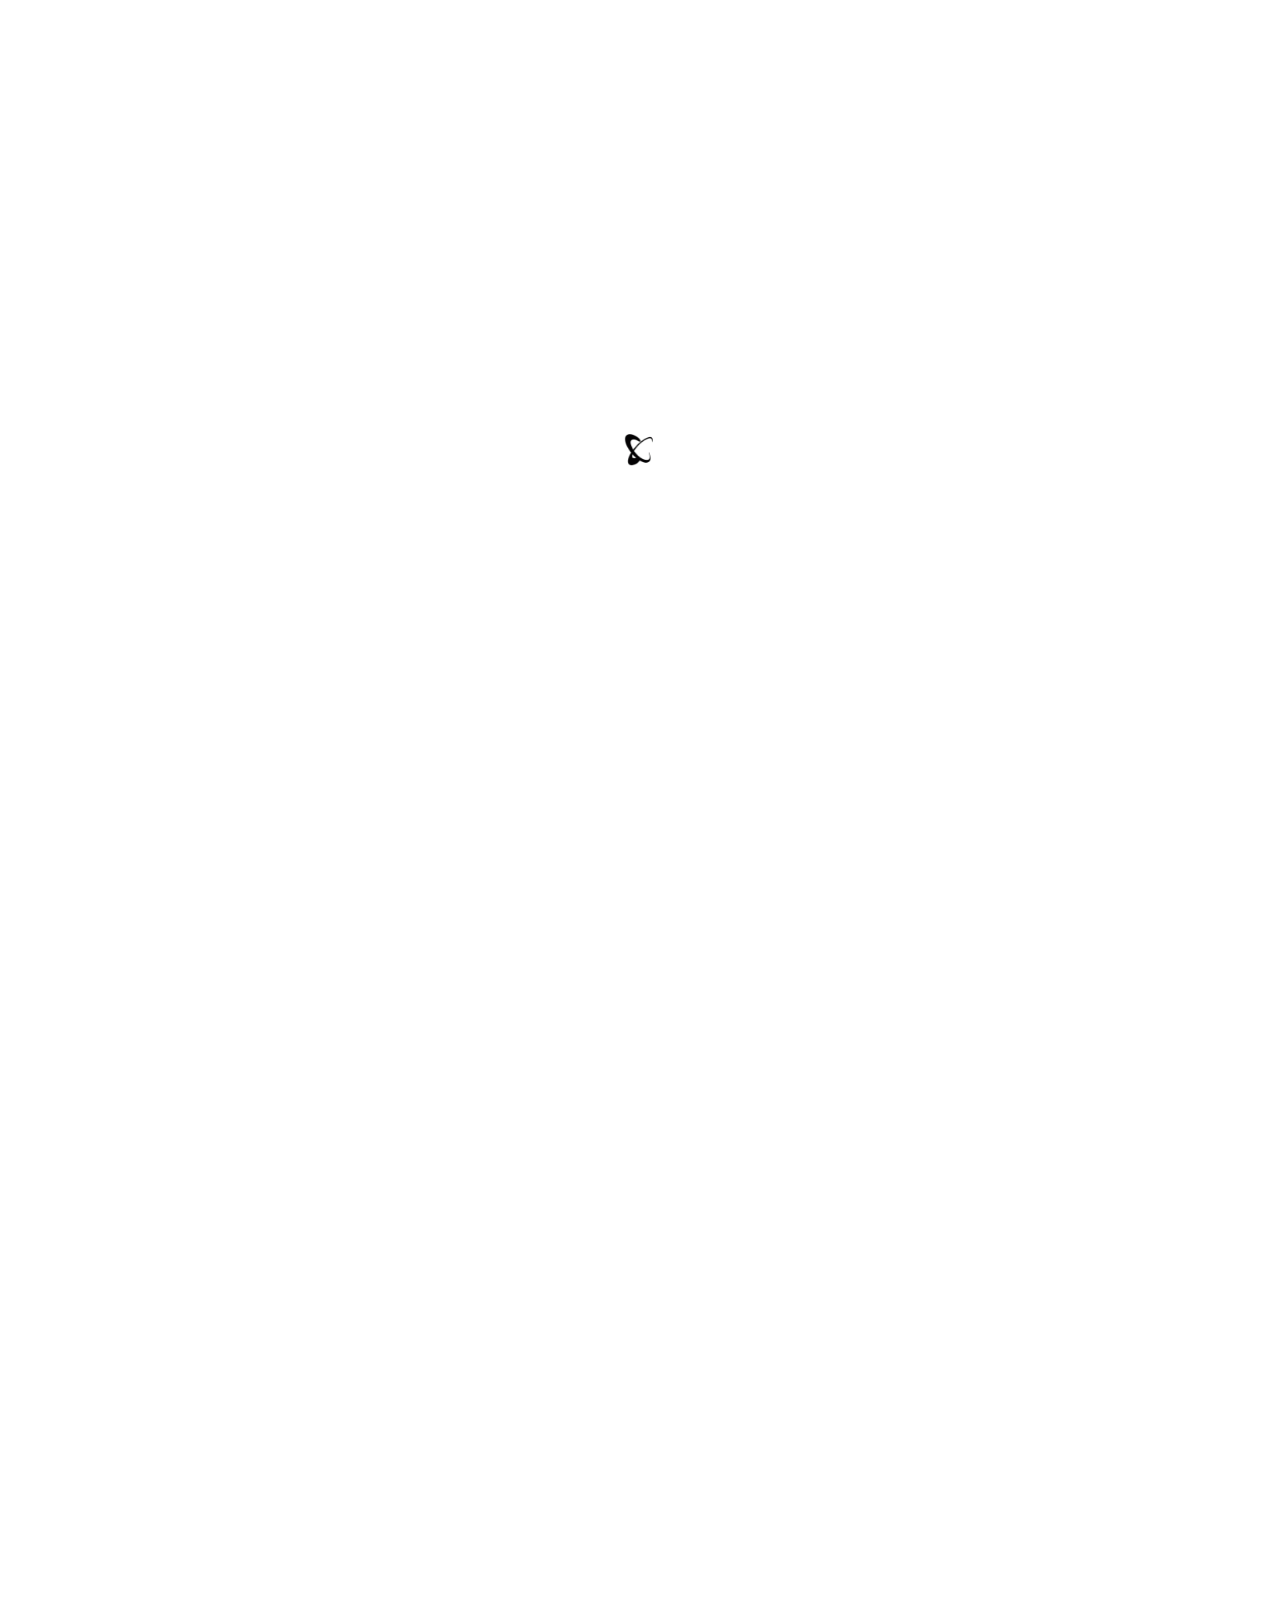
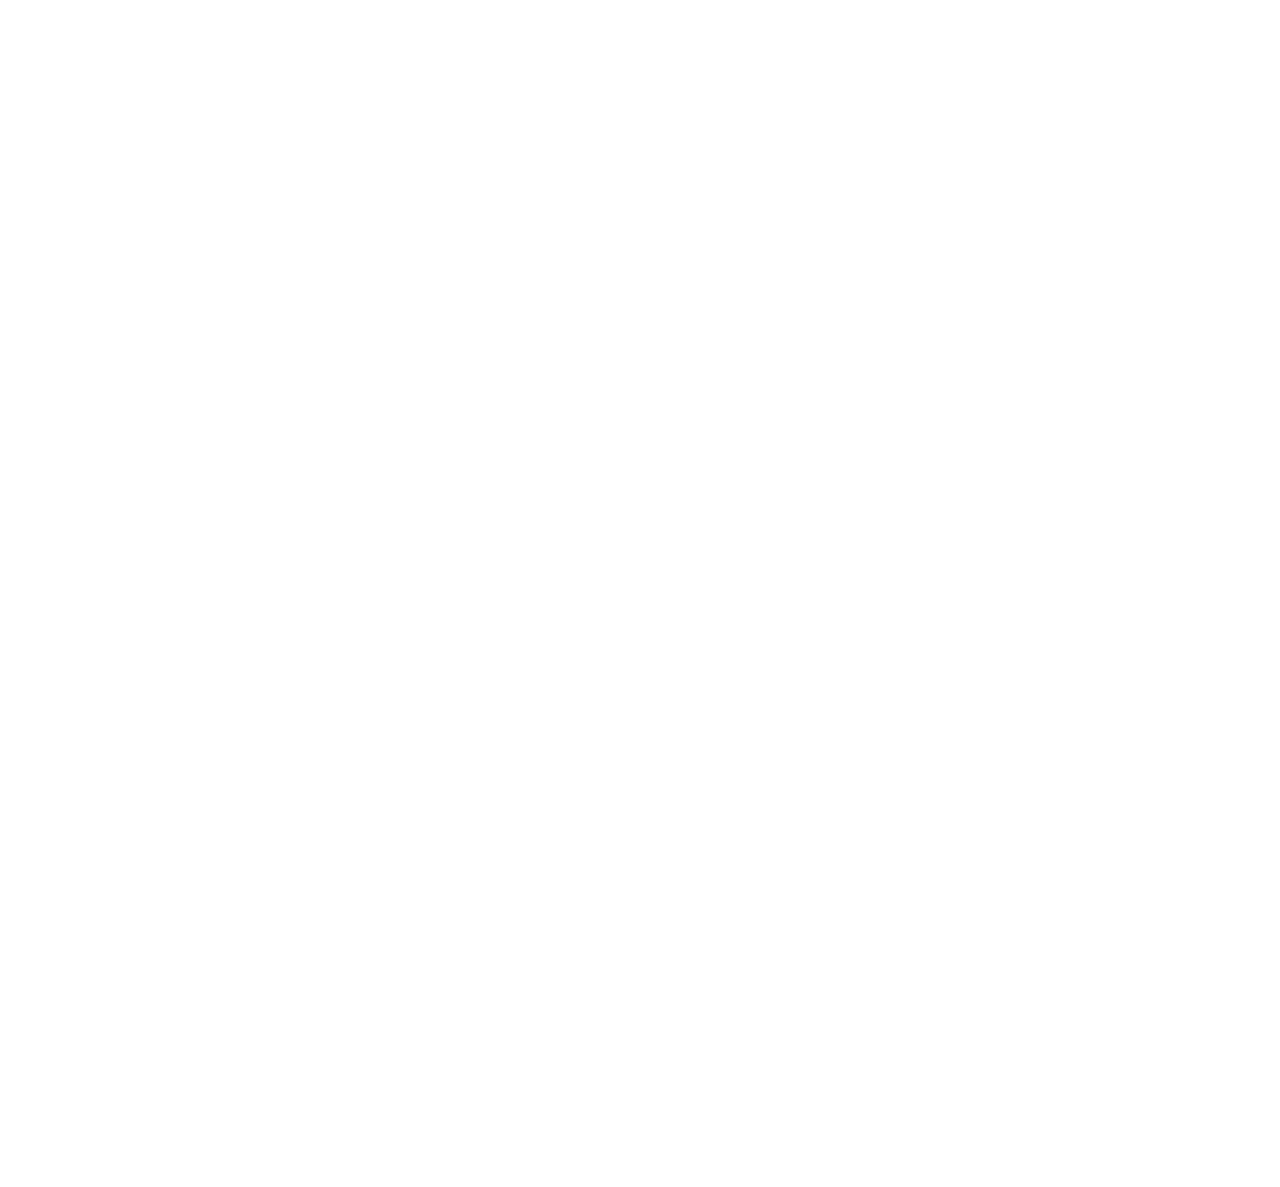
==== commit 05d9bda9: "done with menu(ish) and heros(ish)" ====
--- a/blog-post.html
+++ b/blog-post.html
@@ -8,7 +8,7 @@
 	<meta name="description" content="">
 	<meta name="author" content="">
 	
-	<link rel="shortcut icon" href="images/favicon.ico">
+	<link rel="shortcut icon" href="images/favicon.png">
     
 	<!-- CSS -->
 	<link href="css/bootstrap.min.css" rel="stylesheet" type="text/css" />
@@ -19,7 +19,7 @@
 	<link href="css/colors/" rel="stylesheet" type="text/css" id="colors" />
     
 	<!-- FONTS -->
-	<link href='http://fonts.googleapis.com/css?family=Roboto:400,100,100italic,300,300italic,400italic,500italic,700,500,700italic,900,900italic' rel='stylesheet' type='text/css'>
+	<link href="https://fonts.googleapis.com/css?family=Lato:100,300,400,700,900" rel="stylesheet">
 	<link href="http://netdna.bootstrapcdn.com/font-awesome/4.0.3/css/font-awesome.css" rel="stylesheet">	
     
 	<!-- SCRIPTS -->
--- a/css/style.css
+++ b/css/style.css
@@ -20,7 +20,7 @@
 	position:relative;
 	margin: 0;
 	padding:0;
-	font-family: 'Roboto', sans-serif;
+	font-family: 'Lato', sans-serif;
 	font-weight:300;
 	font-size: 13px;
 	line-height: 20px;
@@ -127,7 +127,7 @@
 
 h1, h2, h3, h4, h5, h6 {
 	margin-top:0;
-	font-family: 'Roboto', sans-serif;
+	font-family: 'Lato', sans-serif;
 	text-transform:none;
 	font-weight:300;
 	color:#333;
@@ -256,12 +256,11 @@
 	display:inline-block;
 	padding-right:18px;
 }
-.logo a span.b1 {font-weight:900;}
-.logo a span.b2 {font-weight:700;}
-.logo a span.b3 {font-weight:400;}
-.logo a span.b4 {font-weight:300;}
-.logo a span.b5 {font-weight:100;}
-
+.logo img{
+	max-height: 40px;
+	top:17px;
+	position:absolute;
+}
 
 
 
@@ -287,16 +286,16 @@
 	margin:0 0 0 -3px;
 	padding:30px 20px;
 	text-transform:uppercase;
-	font-weight:900;
+	font-weight:400;
 	line-height:20px;
 	font-size:13px;
-	color:#666;
+	color:#3e6c61;
 	transition: all 0.3s ease-in-out; 
 	-webkit-transition: all 0.3s ease-in-out;
 }
 .navmenu li:hover a,
 .navmenu li.active a {
-	color:#333;
+	color:#7dcbb4;
 }
 
 /* Sub menu */
@@ -321,7 +320,7 @@
     height: 0;
     border-left: 6px solid transparent;
     border-right: 7px solid transparent;
-    border-bottom: 6px solid #1c1c1c;
+    border-bottom: 6px solid #3e6c61;
 }
 
 .sub-menu ul li  {
@@ -337,13 +336,11 @@
 	font-weight:400;
 	text-align:left;
 	font-size:12px;
-	color:#999 !important;
-	background:#1c1c1c;
-	border-bottom:1px solid #282828;
-}
-.sub-menu ul li:last-child a {border-bottom:0;}
-
-.sub-menu ul li.active a, .sub-menu ul li a:hover {color:#fff !important; background:#161616;}
+	color:#fff;
+	background:#3e6c61;
+}
+
+.sub-menu ul li.active a, .sub-menu ul li a:hover {color:#fff !important; background:#7dcbb4;}
 
 
 
@@ -378,7 +375,7 @@
 	margin:0;
 	padding:11px 0;
 	text-transform:none;
-	font-family: 'Roboto', sans-serif;
+	font-family: 'Lato', sans-serif;
 	font-weight:300;
 	line-height:20px;
 	font-size: 13px;
@@ -572,7 +569,7 @@
 
 .cleancode_block .nav-tabs li a span {
 	display:block;
-	font-family: 'Roboto', sans-serif;
+	font-family: 'Lato', sans-serif;
 	font-weight:400;
 	line-height:20px;
 	font-size:20px;
@@ -1192,7 +1189,7 @@
 	margin:0 0 10px;
 	padding: 10px 8px;
 	text-transform:none;
-	font-family: 'Roboto', sans-serif;
+	font-family: 'Lato', sans-serif;
 	font-weight:400;
 	line-height:20px;
 	font-size: 12px;
@@ -1248,7 +1245,7 @@
 	text-shadow:none;
 	text-decoration:none;
 	text-transform:uppercase;
-	font-family: 'Roboto', sans-serif;
+	font-family: 'Lato', sans-serif;
 	font-weight:900;
 	line-height:20px;
 	font-size:13px;
@@ -1847,8 +1844,8 @@
 	
 	
 /* __________ Menu __________ */
-	a.menu_toggler {display:inline-block; float:right; margin: 20px 0 0 20px; width:40px; height:40px; text-align:center; line-height:38px; font-size:23px; color:#fff; background-color:#333;}
-	a.menu_toggler:hover {background-color:#333;}
+	a.menu_toggler {display:inline-block; float:right; margin: 20px 0 0 20px; width:40px; height:40px; text-align:center; line-height:38px; font-size:23px; color:#fff; background-color:#3e6c61;}
+	a.menu_toggler:hover {background-color:#7dcbb4;}
 	
 	.navmenu {position:absolute; left:0; right:0; top:80px; background-color:#fff;}
 	.navmenu ul {padding:10px 0;}
@@ -1858,7 +1855,7 @@
 	.sub-menu ul {display:block; position:static; width:100%; box-shadow:none; padding:0; margin:0;}
 	.sub-menu ul:before {display:none !important;}
 	.navmenu li.sub-menu:hover, .navmenu li.sub-menu.active_page {background:none;}
-	.sub-menu ul li a {background:none; border:0; padding-left:30px;}
+	.sub-menu ul li a {background:none; border:0; padding-left:30px; color:#3e6c61;}
 	.sub-menu ul li a:hover, .sub-menu ul li.active a {background:none !important; color:#333 !Important;}
 	.sub-menu ul li a:before {content:'-'; position:absolute; z-index:10; left:17px; top:4px; color:#666;}
 
